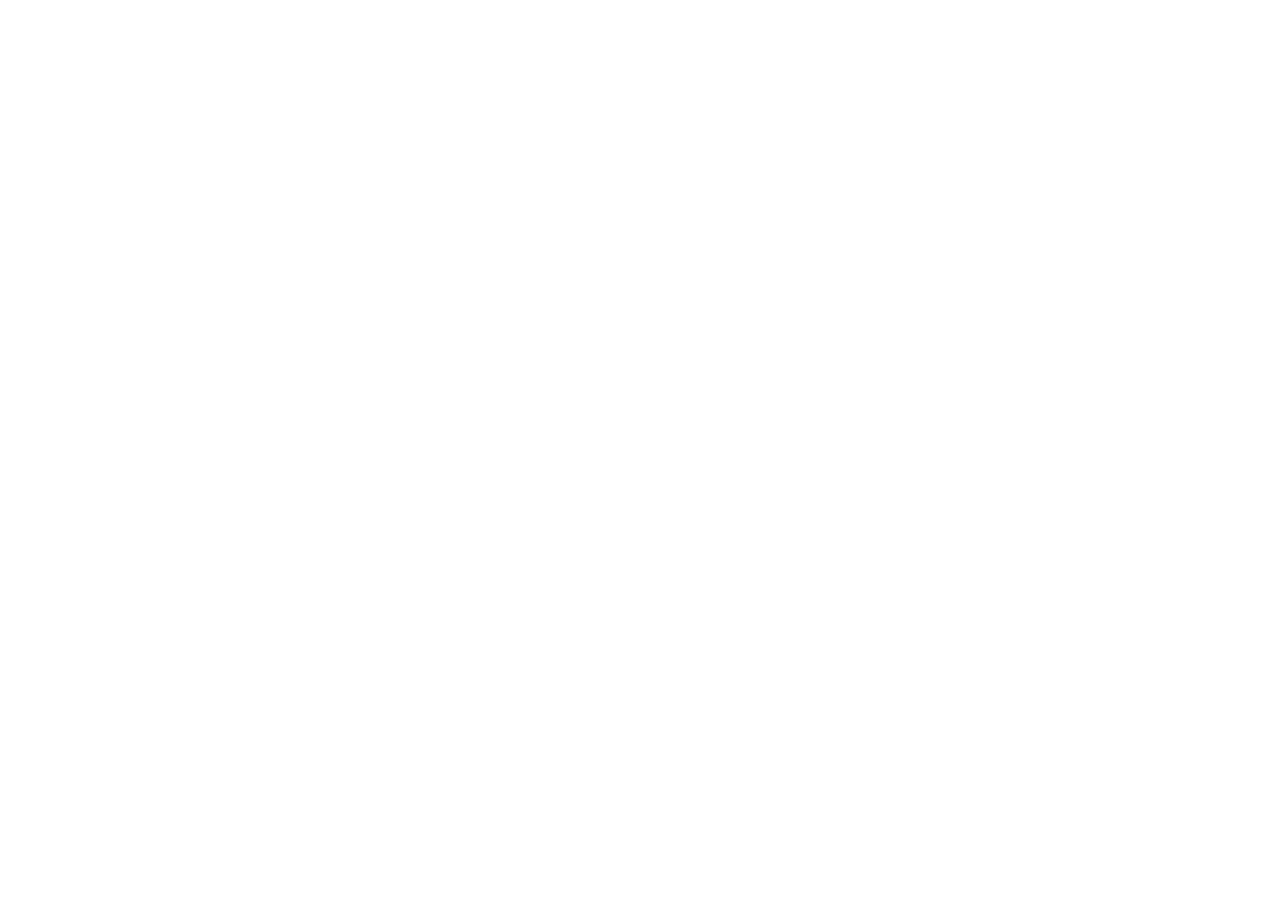
==== index.html @ ad2c6f86 "try" ====
<!DOCTYPE html>
<html lang="en">

<head>
    <meta charset="UTF-8">
    <meta http-equiv="X-UA-Compatible" content="IE=edge">
    <meta name="viewport" content="width=device-width, initial-scale=1.0">
    <title>Document</title>
</head>

<body>

</body>

</html>
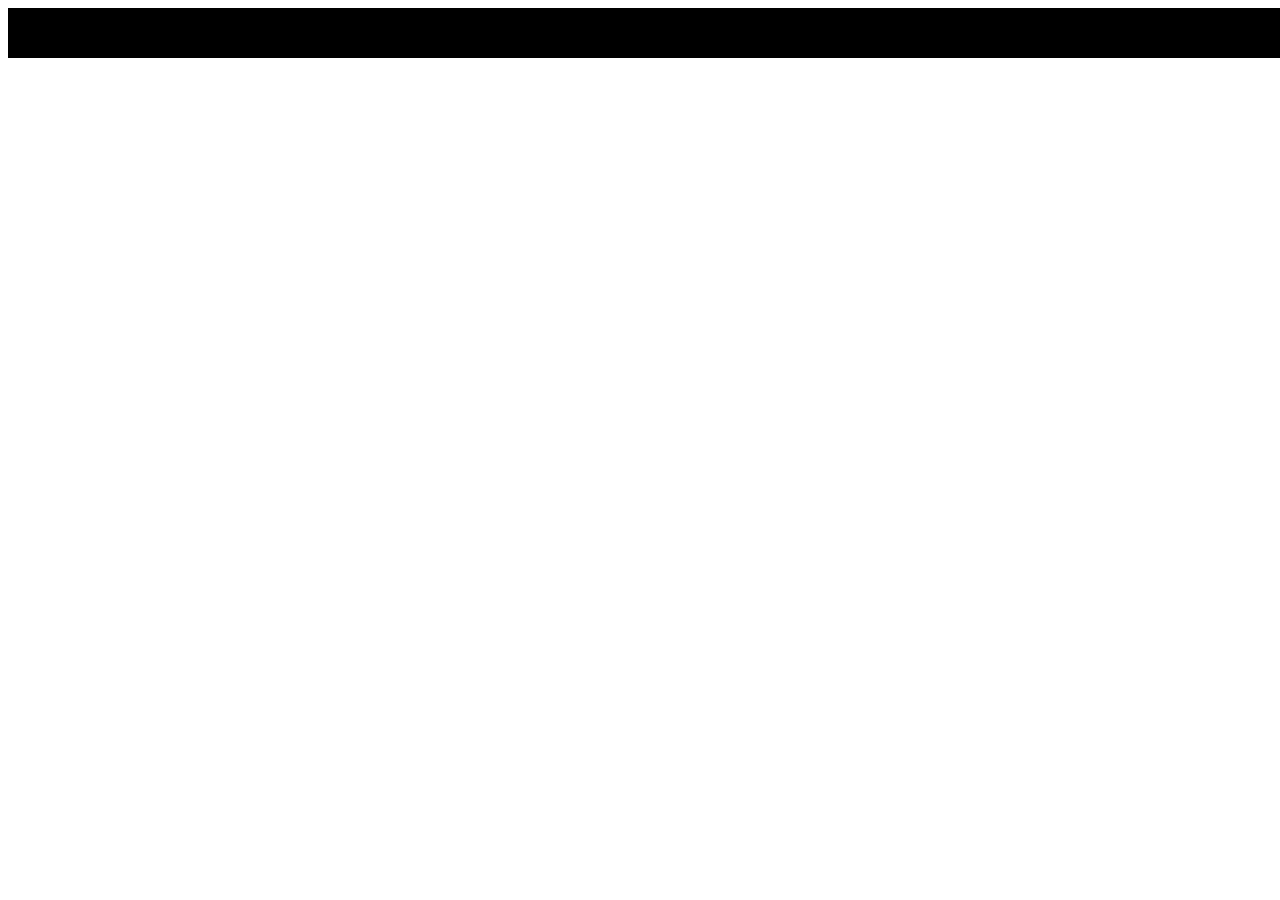
==== commit ceaca65a: "nav" ====
--- a/index.html
+++ b/index.html
@@ -1,15 +1,13 @@
 <!DOCTYPE html>
 <html lang="en">
-
 <head>
     <meta charset="UTF-8">
     <meta http-equiv="X-UA-Compatible" content="IE=edge">
     <meta name="viewport" content="width=device-width, initial-scale=1.0">
     <title>Document</title>
+    <link rel="stylesheet" href="style.css">
 </head>
-
 <body>
-
+    <div class="main"></div>
 </body>
-
 </html>--- a/style.css
+++ b/style.css
@@ -0,0 +1,6 @@
+
+.main{
+    height: 50px;
+    width: 100vw;
+    background-color: black;
+}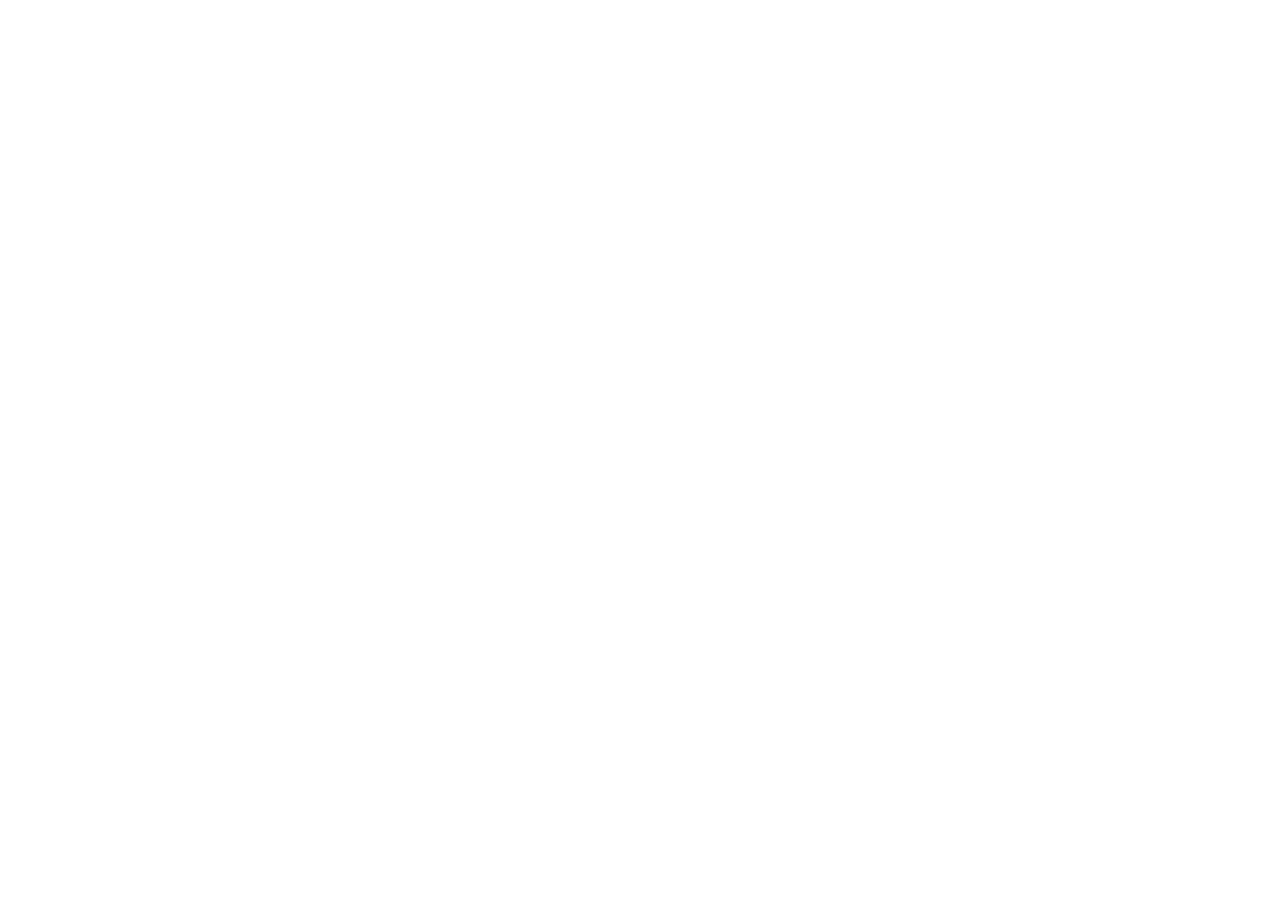
==== commit 25df1236: "body" ====
--- a/index.html
+++ b/index.html
@@ -1,13 +1,16 @@
 <!DOCTYPE html>
 <html lang="en">
+
 <head>
     <meta charset="UTF-8">
     <meta http-equiv="X-UA-Compatible" content="IE=edge">
     <meta name="viewport" content="width=device-width, initial-scale=1.0">
     <title>Document</title>
-    <link rel="stylesheet" href="style.css">
 </head>
+
 <body>
-    <div class="main"></div>
+<div class="main"></div>
+
 </body>
+
 </html>